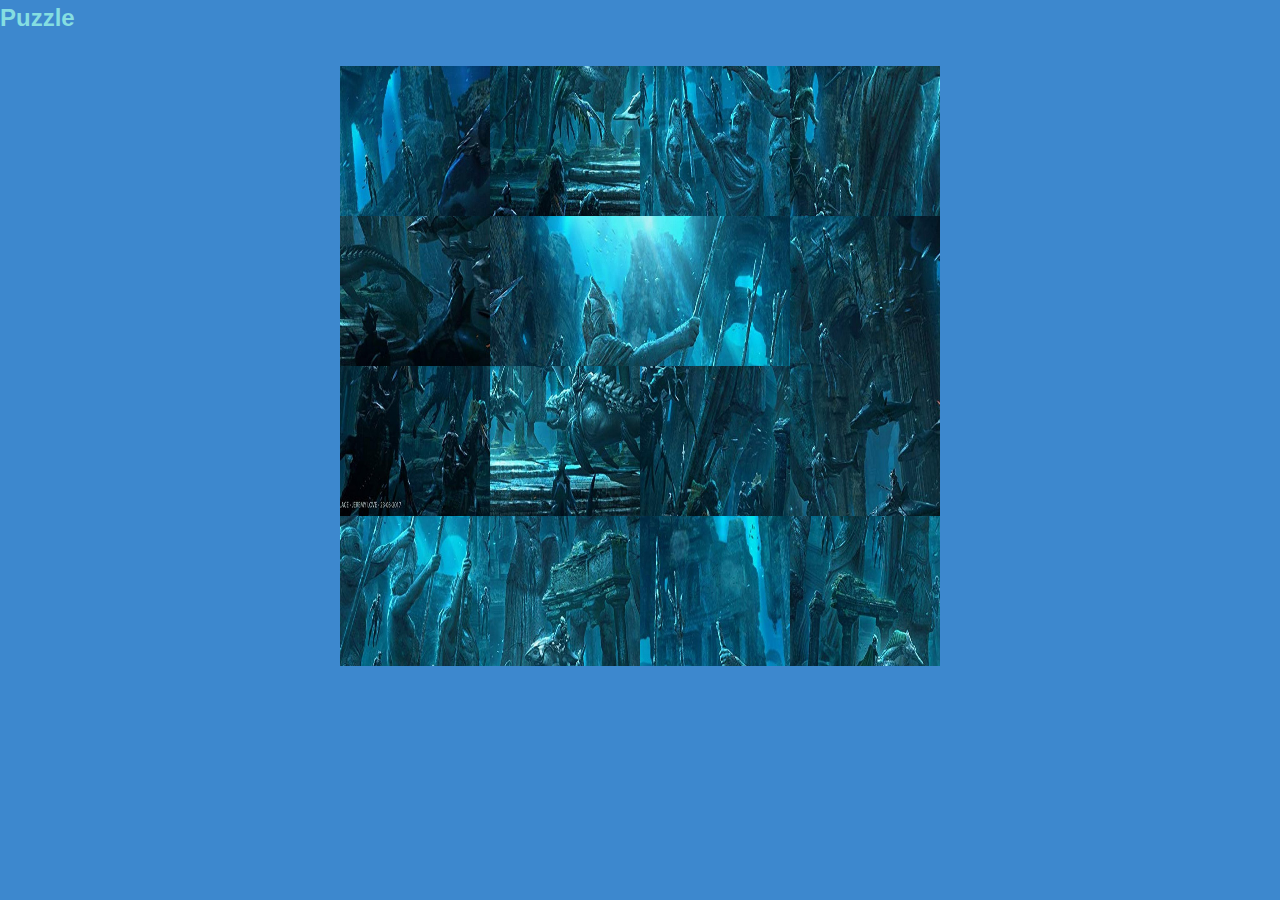
==== index.html @ 170756ac "first commit" ====
<!DOCTYPE html>
<html lang="en">
<head>
    <meta charset="UTF-8">
    <meta http-equiv="X-UA-Compatible" content="IE=edge">
    <meta name="viewport" content="width=device-width, initial-scale=1.0">
    <title>Document</title>
    <link rel="stylesheet" href="style.css">
    
</head>
<body>
    <header>
        <h2>Puzzle</h2>
    </header>
    <main>
        <div class="container">
            <div class="image-container"><img id="1" class="thumb" src="sliceses/slice1.jpg" alt=""></div>
            <div class="image-container"><img id="2" class="thumb" src="sliceses/slice2.jpg" alt=""></div>
            <div class="image-container"><img id="3" class="thumb" src="sliceses/slice3.jpg" alt=""></div>
            <div class="image-container"><img id="4" class="thumb" src="sliceses/slice4.jpg" alt=""></div>
            <div class="image-container"><img id="5" class="thumb" src="sliceses/slice5.jpg" alt=""></div>
            <div class="image-container"><img id="6" class="thumb" src="sliceses/slice6.jpg" alt=""></div>
            <div class="image-container"><img id="7"  class="thumb" src="sliceses/slice7.jpg" alt=""></div>
            <div class="image-container"><img id="8" class="thumb" src="sliceses/slice8.jpg" alt=""></div>
            <div class="image-container"><img id="9"  class="thumb" src="sliceses/slice9.jpg" alt=""></div>
            <div class="image-container"><img id="10"  class="thumb" src="sliceses/slice10.jpg" alt=""></div>
            <div class="image-container"><img id="11"  class="thumb" src="sliceses/slice11.jpg" alt=""></div>
            <div class="image-container"><img id="12"  class="thumb" src="sliceses/slice12.jpg" alt=""></div>
            <div class="image-container"><img id="13"  class="thumb" src="sliceses/slice13.jpg" alt=""></div>
            <div class="image-container"><img id="14"  class="thumb" src="sliceses/slice14.jpg" alt=""></div>
            <div class="image-container"><img id="15"  class="thumb" src="sliceses/slice15.jpg" alt=""></div>
            <div class="image-container"><img id="16"  class="thumb" src="sliceses/slice16.jpg" alt=""></div>
        </div>
    </main>
    <script src="new.js"></script>
</body>
</html>
---- style.css ----
* {
    box-sizing: border-box;
}

body,html {
    height: 100%;
}
body {
    background: #3d88ce;
    font-family: 'Open Sans', sans-serif;
    font-size: 16px;
    color: #85dee1;
    line-height: 1.5;
    margin: 0;
}
header {
    display: flex;
    justify-content: space-between;
    align-items: center;
    margin-bottom: 30px;;
}
header h2{
    margin: 0;
}
header ul {
    margin: 0;
    list-style: none;
}
header ul li {
    display: inline-block;
    margin-right: 8px;
    border-right: 1px solid blueviolet;
    line-height: 1;
    padding-right: 10px;
}
main {
    display: flex;
    justify-content: center;
    align-items: center;
    flex-wrap: wrap;
}

.container {
    width: 600px;
    height: 600px;
    display: flex;
    flex-wrap: wrap;
}
.thumb {
    width: 100%;
    height: 100%;
}
.image-container {
    flex-basis: 25%;
}
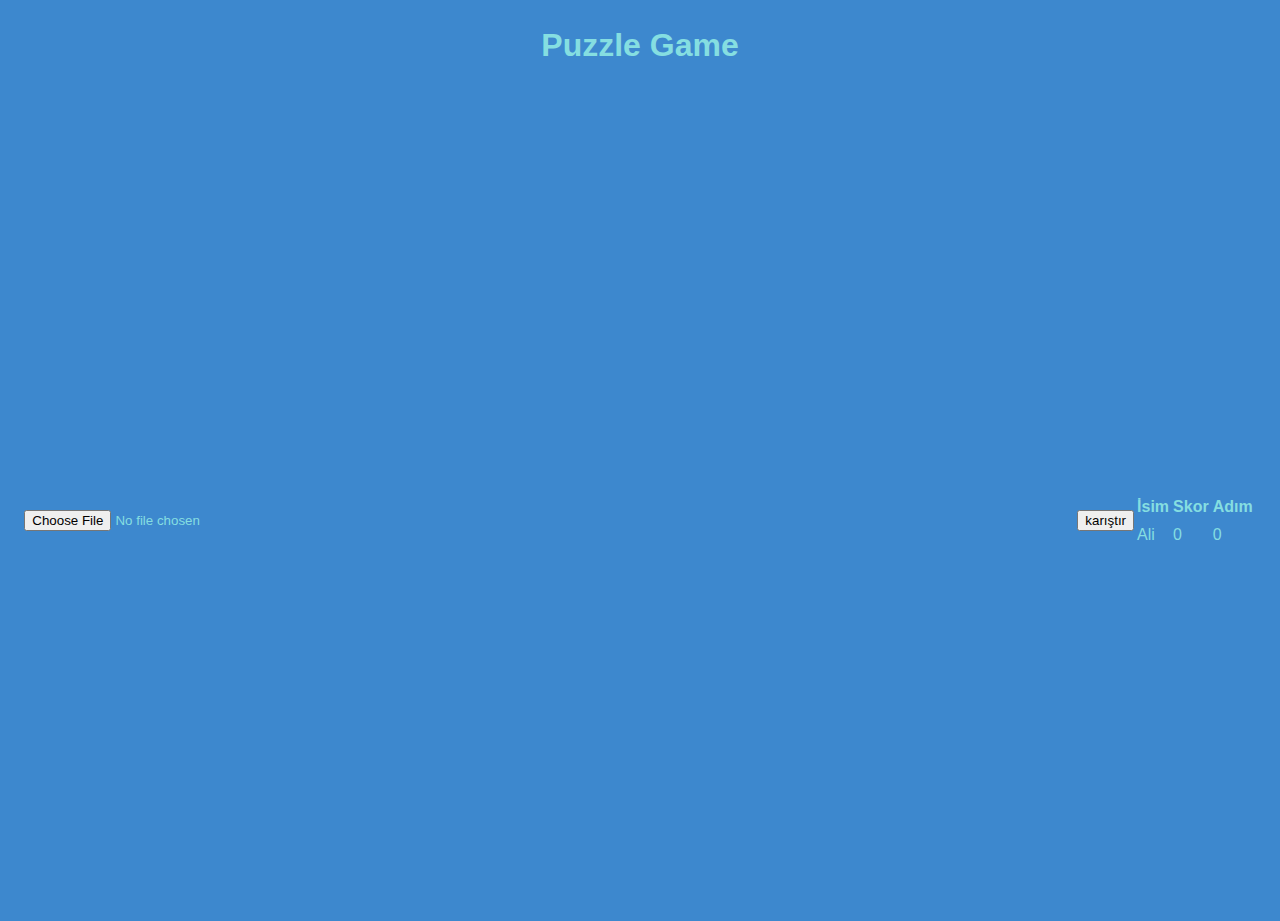
==== commit 328ea80c: "görsel dosyası ekleme" ====
--- a/index.html
+++ b/index.html
@@ -1,37 +1,34 @@
 <!DOCTYPE html>
-<html lang="en">
+<html>
 <head>
-    <meta charset="UTF-8">
-    <meta http-equiv="X-UA-Compatible" content="IE=edge">
-    <meta name="viewport" content="width=device-width, initial-scale=1.0">
-    <title>Document</title>
-    <link rel="stylesheet" href="style.css">
-    
+  <title>Görsel İşleme</title>
+  <link rel="stylesheet" href="style.css">
 </head>
 <body>
-    <header>
-        <h2>Puzzle</h2>
-    </header>
-    <main>
-        <div class="container">
-            <div class="image-container"><img id="1" class="thumb" src="sliceses/slice1.jpg" alt=""></div>
-            <div class="image-container"><img id="2" class="thumb" src="sliceses/slice2.jpg" alt=""></div>
-            <div class="image-container"><img id="3" class="thumb" src="sliceses/slice3.jpg" alt=""></div>
-            <div class="image-container"><img id="4" class="thumb" src="sliceses/slice4.jpg" alt=""></div>
-            <div class="image-container"><img id="5" class="thumb" src="sliceses/slice5.jpg" alt=""></div>
-            <div class="image-container"><img id="6" class="thumb" src="sliceses/slice6.jpg" alt=""></div>
-            <div class="image-container"><img id="7"  class="thumb" src="sliceses/slice7.jpg" alt=""></div>
-            <div class="image-container"><img id="8" class="thumb" src="sliceses/slice8.jpg" alt=""></div>
-            <div class="image-container"><img id="9"  class="thumb" src="sliceses/slice9.jpg" alt=""></div>
-            <div class="image-container"><img id="10"  class="thumb" src="sliceses/slice10.jpg" alt=""></div>
-            <div class="image-container"><img id="11"  class="thumb" src="sliceses/slice11.jpg" alt=""></div>
-            <div class="image-container"><img id="12"  class="thumb" src="sliceses/slice12.jpg" alt=""></div>
-            <div class="image-container"><img id="13"  class="thumb" src="sliceses/slice13.jpg" alt=""></div>
-            <div class="image-container"><img id="14"  class="thumb" src="sliceses/slice14.jpg" alt=""></div>
-            <div class="image-container"><img id="15"  class="thumb" src="sliceses/slice15.jpg" alt=""></div>
-            <div class="image-container"><img id="16"  class="thumb" src="sliceses/slice16.jpg" alt=""></div>
-        </div>
-    </main>
-    <script src="new.js"></script>
+	<header>
+		<h1>Puzzle Game</h1>
+	</header>
+	<main>
+		<input type="file" id="imageInput" accept="image/*">
+  		<div id="container"></div>
+  		<button onclick="startGame()">karıştır</button>
+		  <table>
+			  <tr>
+				  <th>İsim</th>
+				  <th>Skor</th>
+				  <th>Adım</th>
+			  </tr>
+			  <tr>
+				  <td>Ali</td>
+				  <td id="score">0</td>
+				  <td id="step">0</td>
+			  </tr>
+		  </table>
+	</main>
+	<aside>
+		
+	</aside>
+  
+  <script src="script.js"></script>
 </body>
-</html>+</html>
--- a/style.css
+++ b/style.css
@@ -15,7 +15,7 @@
 }
 header {
     display: flex;
-    justify-content: space-between;
+    justify-content: center;
     align-items: center;
     margin-bottom: 30px;;
 }
@@ -40,16 +40,16 @@
     flex-wrap: wrap;
 }
 
-.container {
-    width: 600px;
-    height: 600px;
-    display: flex;
-    flex-wrap: wrap;
+#container {
+    width: 800px;
+    height: 800px;
+    display: flex !important;
+    flex-wrap: wrap !important;
 }
 .thumb {
     width: 100%;
     height: 100%;
 }
 .image-container {
-    flex-basis: 25%;
+    flex-basis: 25% ;
 }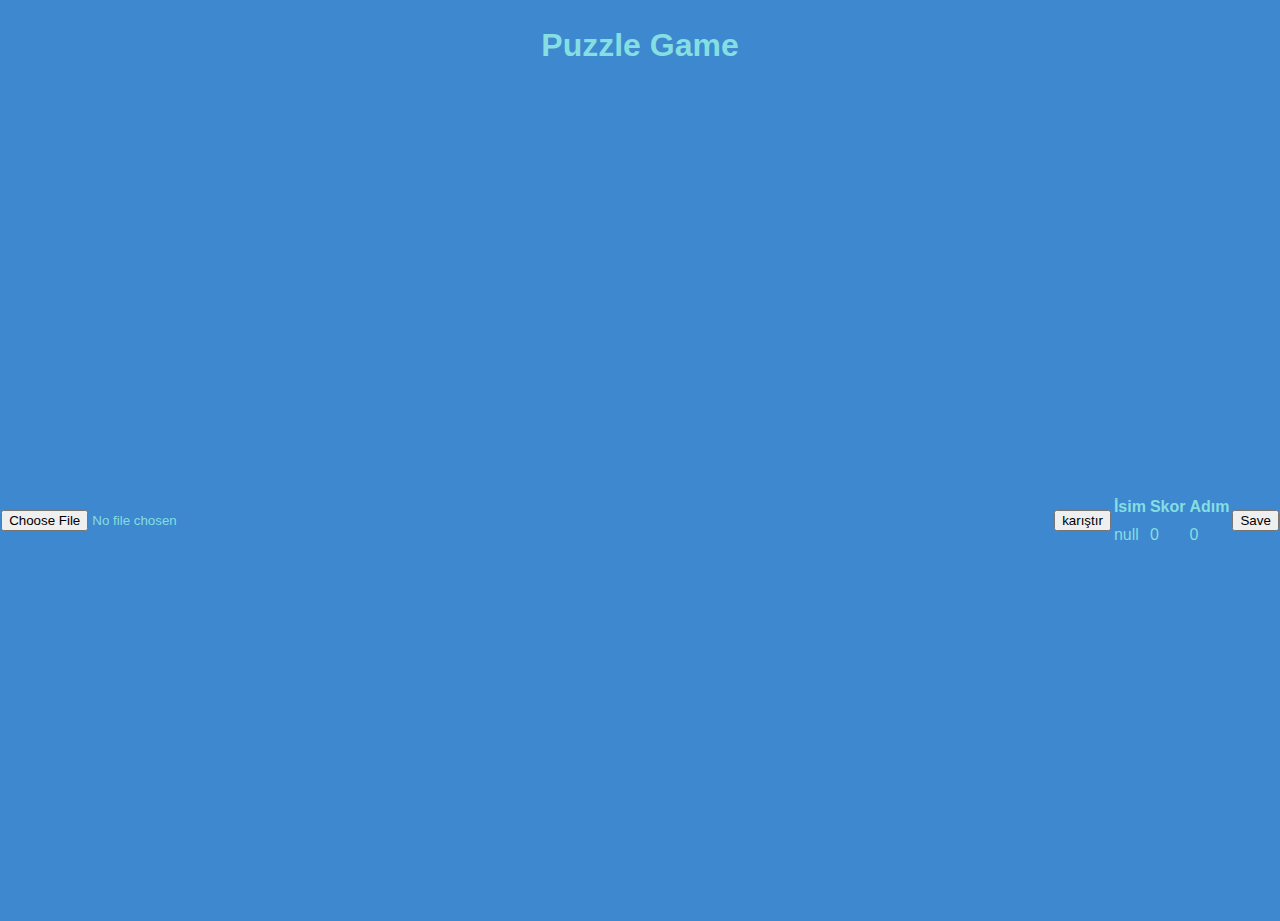
==== commit 493932e1: "login create accont and save score to database" ====
--- a/index.html
+++ b/index.html
@@ -19,16 +19,26 @@
 				  <th>Adım</th>
 			  </tr>
 			  <tr>
-				  <td>Ali</td>
+				  <td id="name"> 0</td>
 				  <td id="score">0</td>
 				  <td id="step">0</td>
 			  </tr>
 		  </table>
+		  <button onclick="saveScore()">Save</button>
 	</main>
 	<aside>
 		
 	</aside>
   
-  <script src="script.js"></script>
+  <script src="new.js"></script>
+  <script>
+    const params = new URLSearchParams(window.location.search); // URL parametrelerini al
+
+    const name = params.get('name'); // name parametresini al
+
+    // sonuçları göster
+    const resultDiv = document.getElementById('name');
+    resultDiv.innerHTML = `${name}`;
+  </script>
 </body>
 </html>
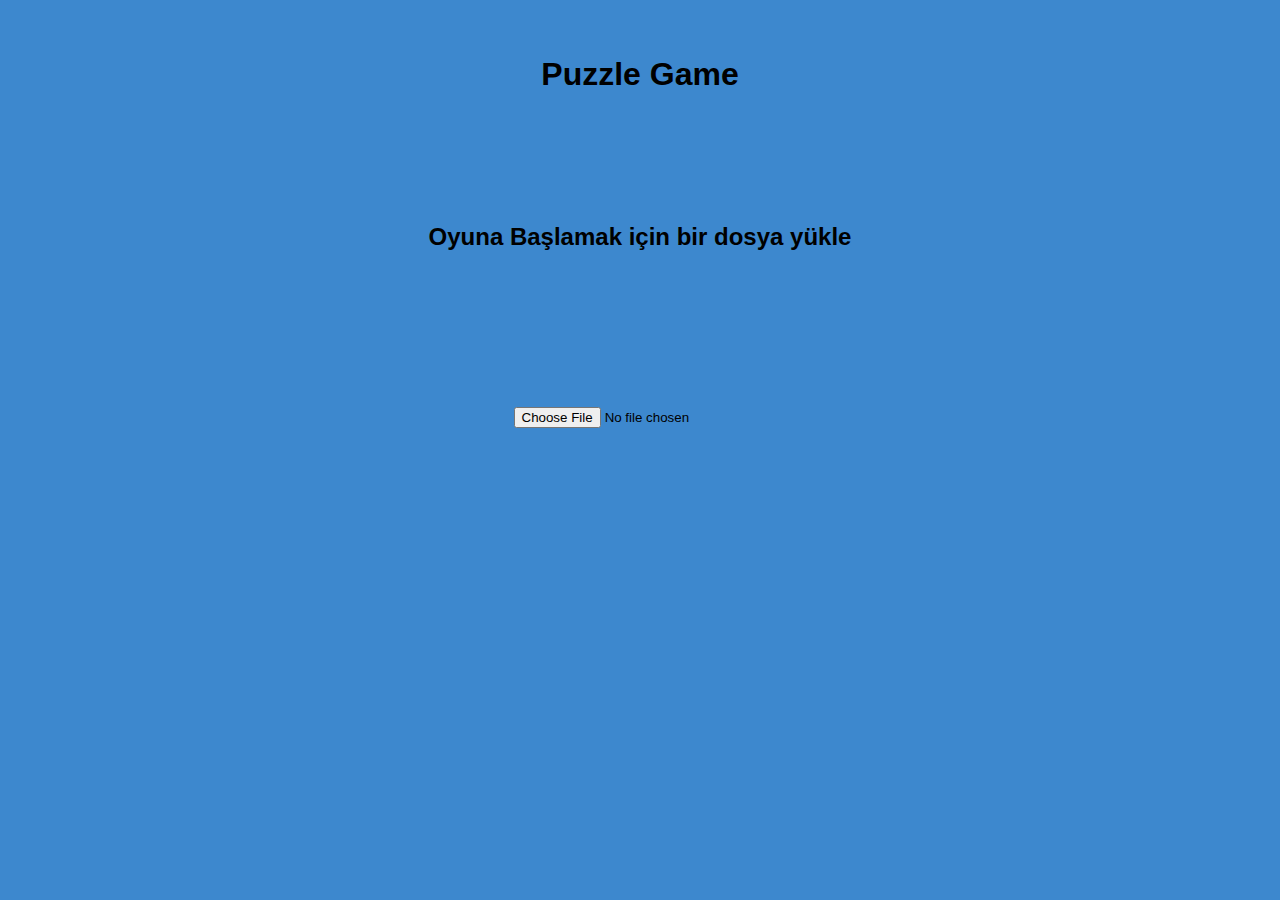
==== commit a8b27216: "tasarım düzenleme" ====
--- a/index.html
+++ b/index.html
@@ -1,34 +1,53 @@
 <!DOCTYPE html>
 <html>
 <head>
-  <title>Görsel İşleme</title>
-  <link rel="stylesheet" href="style.css">
+  	<title>Puzzle Game</title>
+  	<link rel="stylesheet" href="style.css">
+	<link href="https://cdn.jsdelivr.net/npm/bootstrap@5.0.2/dist/css/bootstrap.min.css" rel="stylesheet" integrity="sha384-EVSTQN3/azprG1Anm3QDgpJLIm9Nao0Yz1ztcQTwFspd3yD65VohhpuuCOmLASjC" crossorigin="anonymous">
+	  
+  	
 </head>
 <body>
 	<header>
-		<h1>Puzzle Game</h1>
+		<h1 style="margin-top: 50px;">Puzzle Game</h1>
 	</header>
-	<main>
-		<input type="file" id="imageInput" accept="image/*">
-  		<div id="container"></div>
-  		<button onclick="startGame()">karıştır</button>
-		  <table>
-			  <tr>
-				  <th>İsim</th>
-				  <th>Skor</th>
-				  <th>Adım</th>
-			  </tr>
-			  <tr>
-				  <td id="name"> 0</td>
-				  <td id="score">0</td>
-				  <td id="step">0</td>
-			  </tr>
-		  </table>
-		  <button onclick="saveScore()">Save</button>
+	<h2 id="start-game" style="display: flex; justify-content: center; margin: 100px; color: black;">Oyuna Başlamak için bir dosya yükle</h2>
+	<main id="main" style="justify-content: center ;">
+		
+		<div class="mb-3 image-file">
+			
+			<input class="form-control" type="file" id="imageInput" accept="image/*">
+		</div>
+  		<div id="main-container" style="display: none !important;"></div>
+  		
+		<div class="card score-board">
+			<table class="table" id="score-board" style="display: none;">
+					
+				<thead>
+					<tr>
+					  <th scope="col">İsim</th>
+					  <th scope="col">Puan</th>
+					  <th scope="col">Adım</th>
+					</tr>
+				  </thead>
+				  <tbody>
+					
+				  </tbody>
+				</table>
+			<button id="save-score" class="btn btn-success m-3" style="display: none;" onclick="saveScore()">Save</button>
+		</div>
+		
+		
 	</main>
-	<aside>
-		
-	</aside>
+
+	<div id="yeniOyun">
+		<button id="yeni-oyun-btn" type="button" style="display: none;" class="btn btn-success p-3 mb-3" onclick="newGame()">Yeni Oyun</button>
+	</div>
+	<div id="karistir"  >
+		<button id="karistir-btn" type="button" class="btn btn-success p-3"  onclick="startGame()">karıştır</button>
+	</div>
+	
+	
   
   <script src="new.js"></script>
   <script>
@@ -40,5 +59,45 @@
     const resultDiv = document.getElementById('name');
     resultDiv.innerHTML = `${name}`;
   </script>
+  <script>
+	const url = 'https://puzzle-game-backend-linkedlist.herokuapp.com/user/login-user';
+	fetch(url, {
+		method: 'GET',
+		headers: {
+			'Content-Type': 'application/json'
+		},
+	})	
+
+  	.then(response => response.json())
+  	.then(data => {
+		const tableBody = document.querySelector('table tbody');
+
+		data.forEach(item => {
+		const row = document.createElement('tr');
+		const usernameCell = document.createElement('td');
+		usernameCell.setAttribute('id', 'name');
+		const scoreCell = document.createElement('td');
+		scoreCell.setAttribute('id', 'score');
+		const stepCell = document.createElement('td');
+		stepCell.setAttribute('id', 'step');
+
+
+		usernameCell.textContent = item.username;
+		scoreCell.textContent = item.score;
+		stepCell.textContent = item.step;
+
+		row.appendChild(usernameCell);
+		row.appendChild(scoreCell);
+		row.appendChild(stepCell);
+
+		tableBody.appendChild(row);
+		});
+
+  	})
+  	.catch(error => {
+    console.log('GET request failed.');
+  });
+  </script>
+  
 </body>
 </html>
--- a/style.css
+++ b/style.css
@@ -6,45 +6,42 @@
     height: 100%;
 }
 body {
-    background: #3d88ce;
-    font-family: 'Open Sans', sans-serif;
-    font-size: 16px;
-    color: #85dee1;
-    line-height: 1.5;
-    margin: 0;
+    background: #3d88ce !important; 
+    font-family: 'Open Sans', sans-serif !important;
+    font-size: 16px !important;
+    color: black !important;
+    line-height: 1.5 !important;
+    margin: 0 !important;
 }
 header {
-    display: flex;
-    justify-content: center;
+    display: flex !important;
+    justify-content: center !important;
     align-items: center;
     margin-bottom: 30px;;
 }
 header h2{
     margin: 0;
 }
-header ul {
-    margin: 0;
-    list-style: none;
-}
-header ul li {
-    display: inline-block;
-    margin-right: 8px;
-    border-right: 1px solid blueviolet;
-    line-height: 1;
-    padding-right: 10px;
-}
+
 main {
     display: flex;
-    justify-content: center;
+    flex-direction: row;
+    
     align-items: center;
     flex-wrap: wrap;
 }
 
-#container {
+.image-file{
+    margin-top: 50px;
+
+}
+
+#main-container {
     width: 800px;
     height: 800px;
     display: flex !important;
     flex-wrap: wrap !important;
+    margin-bottom: 100px;
 }
 .thumb {
     width: 100%;
@@ -52,4 +49,28 @@
 }
 .image-container {
     flex-basis: 25% ;
-}+}
+
+#karistir {
+    justify-content: center;
+    align-items: center;
+    display: none;
+}
+
+#yeniOyun {
+    justify-content: center;
+    align-items: center;
+    display: none;
+}
+
+#score-board {
+    display: flex;
+    justify-content: flex-start;
+    align-items: flex-start;
+    width: 219px;
+    height: 316px;
+    padding-top: 14px;
+    padding-left: 28px;
+    flex-direction: column;
+}
+
